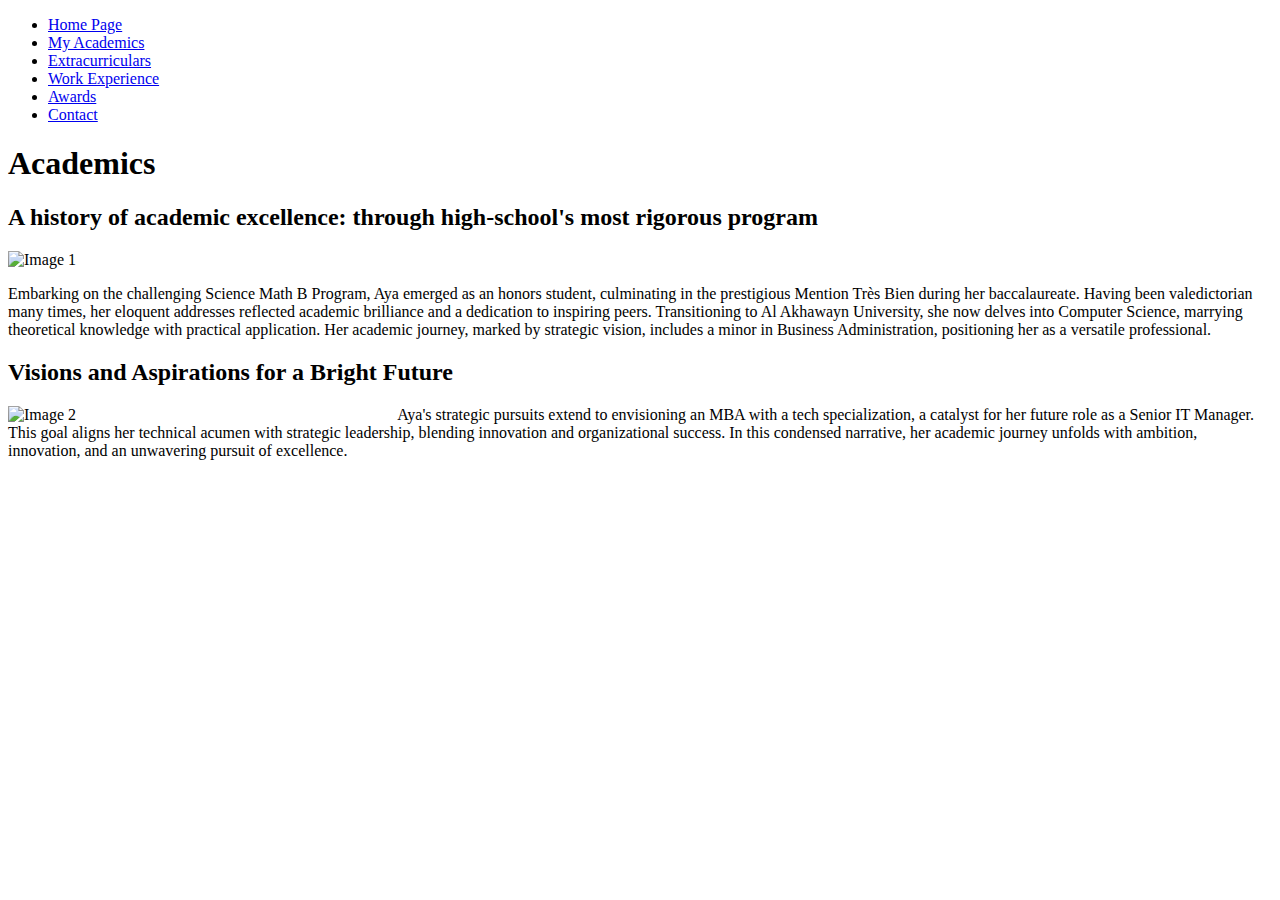
==== academics.html @ d36501ce "Add files via upload" ====
<!DOCTYPE html>
<html>
<head> 
    <link rel="stylesheet" type="text/css" href="C:\Users\ACER\Documents\WebDev\Portfolio\academics.css">
    <style>
        .article-image {
            width: 30%; /* Make the images 4 times smaller */
            height: auto; /* Maintain aspect ratio */
        }

        .article.special .article-image.right {
            float: right;
            margin-left: 10px;
            margin-right: 0;
        }

        .article.special.last {
            clear: both; 
        }

        
  .article.special .article-image.bottom-left {
    float: left;
    margin-right: 10px;
    margin-bottom: -4px;
}

.article.special .article-image.bottom-right {
    float: right;
    margin-left: 10px;
    margin-bottom: -4px;
}
    </style>
</head>

<body>
      <nav>
        <ul class="navbar">
            <li><a href="file:///C:/Users\ACER/Documents/WebDev/Portfolio/mainpage.html">Home Page</a></li>
      <li><a href="file:///C:/Users\ACER/Documents/WebDev/Portfolio/academics.html">My Academics</a></li>
      <li><a href="file:///C:/Users/ACER/Documents/WebDev/Portfolio/ecs.html">Extracurriculars</a></li>
      <li><a href="file:///C:/Users\ACER/Documents/WebDev/Portfolio/work.html">Work Experience</a></li>
      <li><a href="file:///C:/Users\ACER/Documents/WebDev/Portfolio/awards.html">Awards</a></li>
      <li><a href="file:///C:/Users\ACER/Documents/WebDev/Portfolio/contact.html">Contact</a></li>
        </ul>
    </nav>
    
    <h1>Academics</h1>

            
            <div class="magazine-container">
                <article class="article">
                    <h2 class="article-title">A history of academic excellence: through high-school's most rigorous program</h2>
                    <img src="C:\Users\ACER\Documents\math.jpg" alt="Image 1" class="article-image">
                    <p>
                        Embarking on the challenging Science Math B Program, Aya emerged as an honors student, culminating in the prestigious Mention Très Bien during her baccalaureate. Having been valedictorian many times, her eloquent addresses reflected academic brilliance and a dedication to inspiring peers.

Transitioning to Al Akhawayn University, she now delves into Computer Science, marrying theoretical knowledge with practical application. Her academic journey, marked by strategic vision, includes a minor in Business Administration, positioning her as a versatile professional.

</p>
                </article>

                
                <article class="article special">
                    <h2 class="article-title">Visions and Aspirations for a Bright Future</h2>
                    <img src="C:\Users\ACER\Documents\cs.jpg" alt="Image 2" class="article-image bottom-left">
                    <p>Aya's strategic pursuits extend to envisioning an MBA with a tech specialization, a catalyst for her future role as a Senior IT Manager. This goal aligns her technical acumen with strategic leadership, blending innovation and organizational success.

                        In this condensed narrative, her academic journey unfolds with ambition, innovation, and an unwavering pursuit of excellence.</p>
                </article>
                
       
            </div>
        </div>
    </div>
</body>

</html>
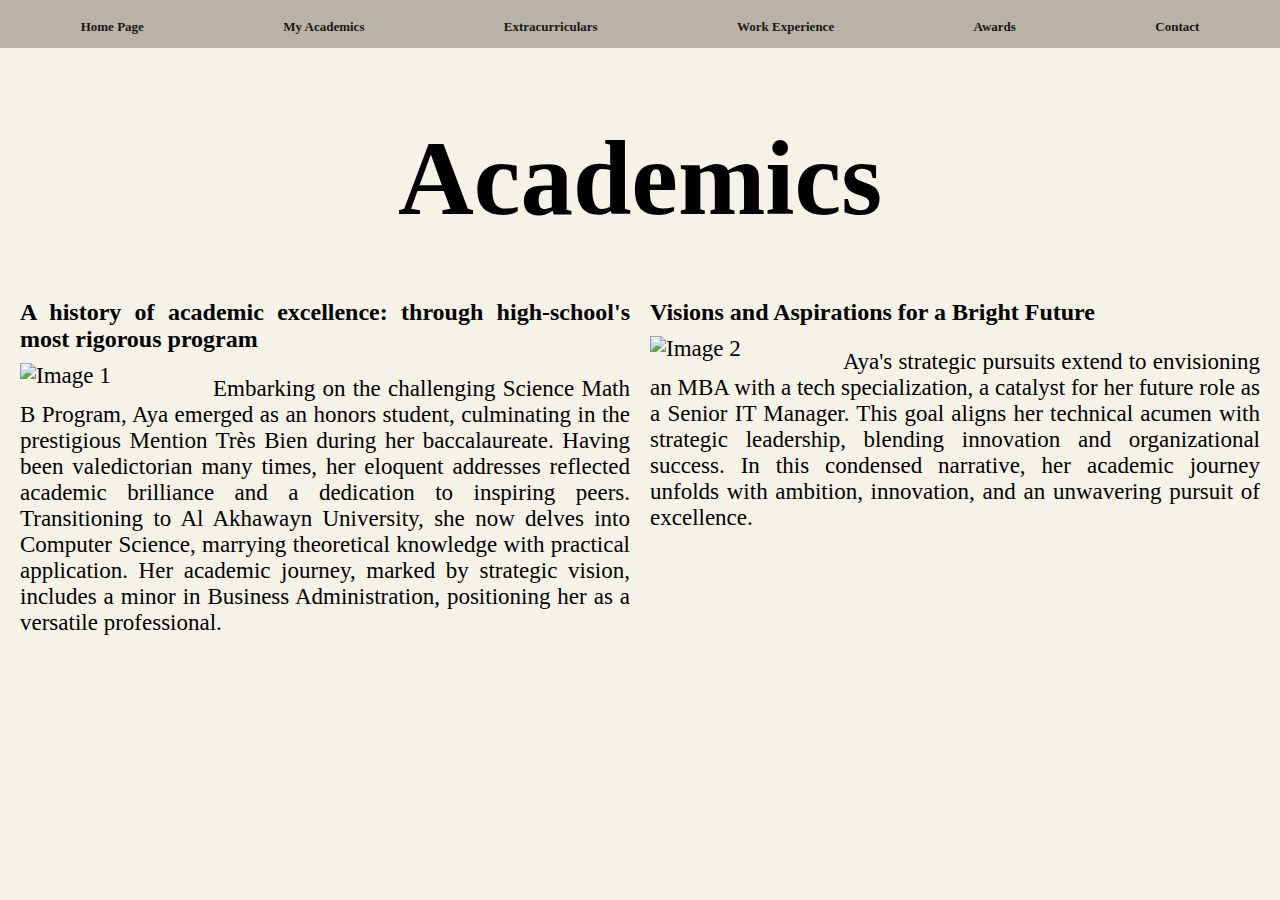
==== commit 134b620a: "Update academics.html" ====
--- a/academics.html
+++ b/academics.html
@@ -1,11 +1,11 @@
 <!DOCTYPE html>
 <html>
 <head> 
-    <link rel="stylesheet" type="text/css" href="C:\Users\ACER\Documents\WebDev\Portfolio\academics.css">
+    <link rel="stylesheet" type="text/css" href="academics.css">
     <style>
         .article-image {
-            width: 30%; /* Make the images 4 times smaller */
-            height: auto; /* Maintain aspect ratio */
+            width: 30%; 
+            height: auto; 
         }
 
         .article.special .article-image.right {
@@ -36,12 +36,12 @@
 <body>
       <nav>
         <ul class="navbar">
-            <li><a href="file:///C:/Users\ACER/Documents/WebDev/Portfolio/mainpage.html">Home Page</a></li>
-      <li><a href="file:///C:/Users\ACER/Documents/WebDev/Portfolio/academics.html">My Academics</a></li>
-      <li><a href="file:///C:/Users/ACER/Documents/WebDev/Portfolio/ecs.html">Extracurriculars</a></li>
-      <li><a href="file:///C:/Users\ACER/Documents/WebDev/Portfolio/work.html">Work Experience</a></li>
-      <li><a href="file:///C:/Users\ACER/Documents/WebDev/Portfolio/awards.html">Awards</a></li>
-      <li><a href="file:///C:/Users\ACER/Documents/WebDev/Portfolio/contact.html">Contact</a></li>
+            <li><a href="index.html">Home Page</a></li>
+      <li><a href="academics.html">My Academics</a></li>
+      <li><a href="ecs.html">Extracurriculars</a></li>
+      <li><a href="work.html">Work Experience</a></li>
+      <li><a href="awards.html">Awards</a></li>
+      <li><a href="contact.html">Contact</a></li>
         </ul>
     </nav>
     
--- a/academics.css
+++ b/academics.css
@@ -0,0 +1,171 @@
+@font-face {
+    font-family: 'Walbaum Wraktur';
+    src: url('C:\Users\ACER\Downloads\walbaum-fraktur\Walbaum-Fraktur.ttf') format('truetype');
+    font-weight: normal;
+    font-style: normal;
+  }
+  
+  @font-face {
+    font-family: 'antic didone';
+    src: url('C:\Users\ACER\Downloads\Antic_Didone\AnticDidone-Regular.ttf') format('truetype');
+    font-weight: normal;
+    font-style: normal;
+  }
+  
+  body {
+      margin: 0;
+      font-family: "Times New Roman", Times, serif;
+      font-size: 23px;
+    }
+  
+    h1 {
+      font-family: 'Walbaum Fraktur';
+    font-size: 105px;
+    text-align: center;
+    margin-bottom: 20px; 
+    }
+    
+    
+  .article-title {
+    font-family: 'antic didone';
+    font-size: 28px;
+  }
+  
+    .magazine-container {
+      display: flex;
+      flex-wrap: wrap;
+      gap: 20px;
+      padding: 20px;
+    }
+    
+    .article {
+      width: calc(50% - 10px);
+      margin-bottom: 20px;
+      text-align: justify;
+    }
+    
+    .article:nth-child(odd) {
+      order: 1;
+    }
+    
+    .article:nth-child(even) {
+      order: 2;
+    }
+    
+    .article-title {
+      font-size: 1.5rem;
+      margin-bottom: 10px;
+    }
+    
+    .article-image {
+      max-width: 100%;
+      height: auto;
+      margin-bottom: 10px;
+      float: left;
+      margin-right: 10px;
+    }
+    
+    .article:last-child {
+      clear: both;  
+    }
+    
+    
+    .article.special {
+      width: calc(50% - 10px); 
+    }
+    
+    .article.special .article-image {
+      float: left;
+      margin-right: 10px;
+      margin-bottom: 0; 
+    }
+  
+    .article.special .article-image.bottom-left {
+      float: left;
+      margin-right: 10px;
+      margin-bottom: -4px;
+  }
+  
+  .article.special .article-image.bottom-right {
+      float: right;
+      margin-left: 10px;
+      margin-bottom: -4px;
+  }
+    
+    .article.special {
+      padding-right: 0;  
+    }
+    
+    .navbar {
+      list-style: none;
+      padding: 11px; 
+      margin: 0; 
+      display: flex;
+      justify-content: space-around;
+      align-items: center; 
+      background-color: #b9b3a7;
+    }
+  
+    body {
+      background-color: #F5F2E8;
+    
+    }
+    
+    
+    .navbar li {
+      display: inline;
+    }
+    
+    .navbar a {
+      text-decoration: none;
+      color: #171716;
+      padding: 10px;
+      font-size: 13px;
+      font-weight: 570;
+      font-family: Verdana;
+    }
+  
+  
+  
+    .article-image {
+      max-width: 100%;
+      height: auto;
+      margin-bottom: 10px;
+      margin-right: 10px;
+  }
+  
+  .article-image.right {
+      float: right;
+      margin-left: 10px;
+      margin-right: 0;
+  }
+  
+  .article:last-child {
+      clear: both; /* Ensure the last article starts on a new line */
+  }
+  
+  /* Additional styles for the specific article */
+  .article.special {
+      width: calc(50% - 10px); /* Set to half width */
+  }
+  
+  .article.special .article-image {
+      float: left;
+      margin-right: 10px;
+      margin-bottom: 0; /* Remove the margin at the bottom */
+  }
+  
+  .article.special p {
+      padding-right: 0; /* Remove padding on the right */
+  }
+  
+  .article.special .article-image.right {
+      float: right;
+      margin-left: 0;
+      margin-right: 10px;
+  }
+  
+  .article.special.last {
+      clear: both; /* Ensure the last special article starts on a new line */
+  }
+  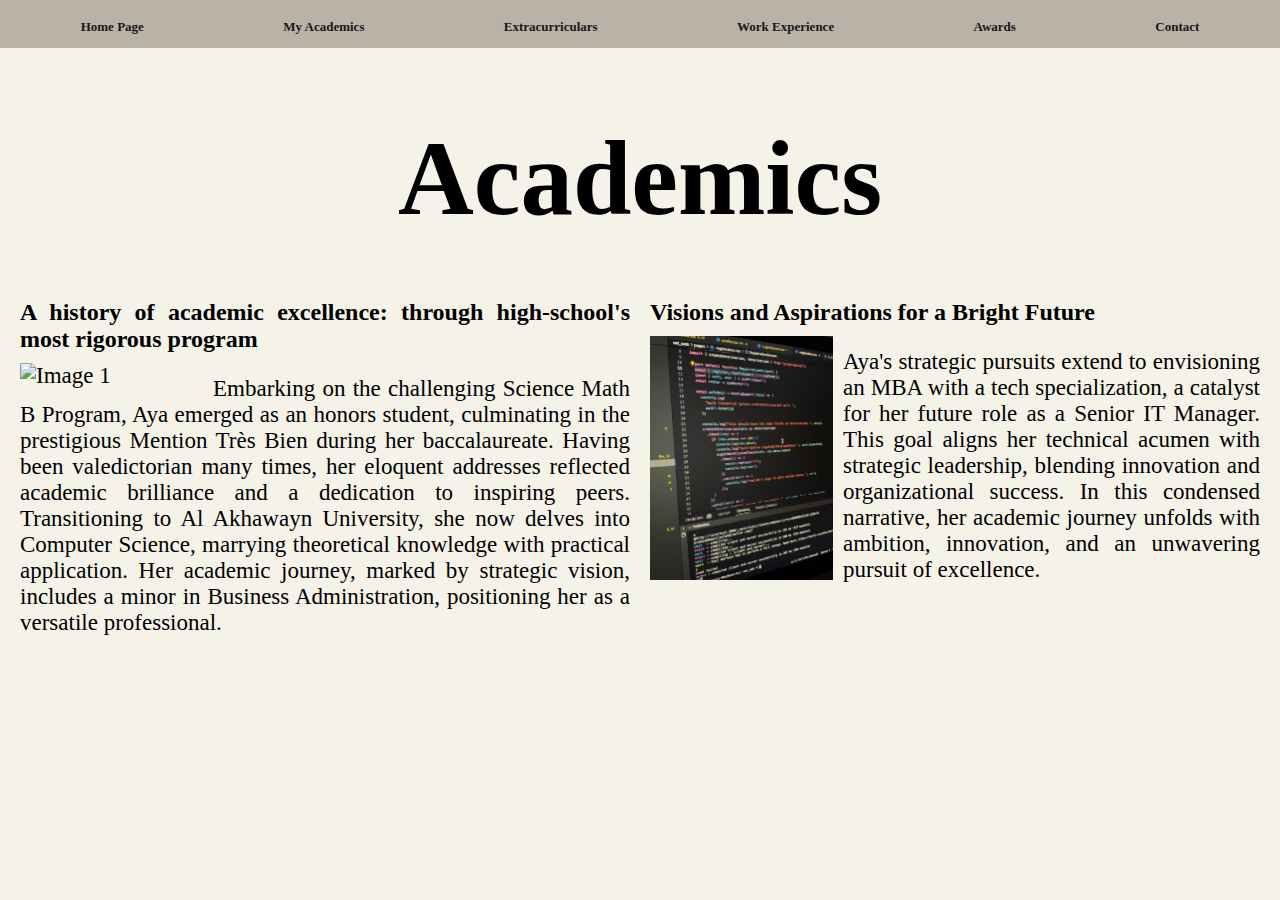
==== commit 7e61456f: "Update academics.html" ====
--- a/academics.html
+++ b/academics.html
@@ -51,7 +51,7 @@
             <div class="magazine-container">
                 <article class="article">
                     <h2 class="article-title">A history of academic excellence: through high-school's most rigorous program</h2>
-                    <img src="C:\Users\ACER\Documents\math.jpg" alt="Image 1" class="article-image">
+                    <img src="math.jpg" alt="Image 1" class="article-image">
                     <p>
                         Embarking on the challenging Science Math B Program, Aya emerged as an honors student, culminating in the prestigious Mention Très Bien during her baccalaureate. Having been valedictorian many times, her eloquent addresses reflected academic brilliance and a dedication to inspiring peers.
 
@@ -63,7 +63,7 @@
                 
                 <article class="article special">
                     <h2 class="article-title">Visions and Aspirations for a Bright Future</h2>
-                    <img src="C:\Users\ACER\Documents\cs.jpg" alt="Image 2" class="article-image bottom-left">
+                    <img src="cs.jpg" alt="Image 2" class="article-image bottom-left">
                     <p>Aya's strategic pursuits extend to envisioning an MBA with a tech specialization, a catalyst for her future role as a Senior IT Manager. This goal aligns her technical acumen with strategic leadership, blending innovation and organizational success.
 
                         In this condensed narrative, her academic journey unfolds with ambition, innovation, and an unwavering pursuit of excellence.</p>
